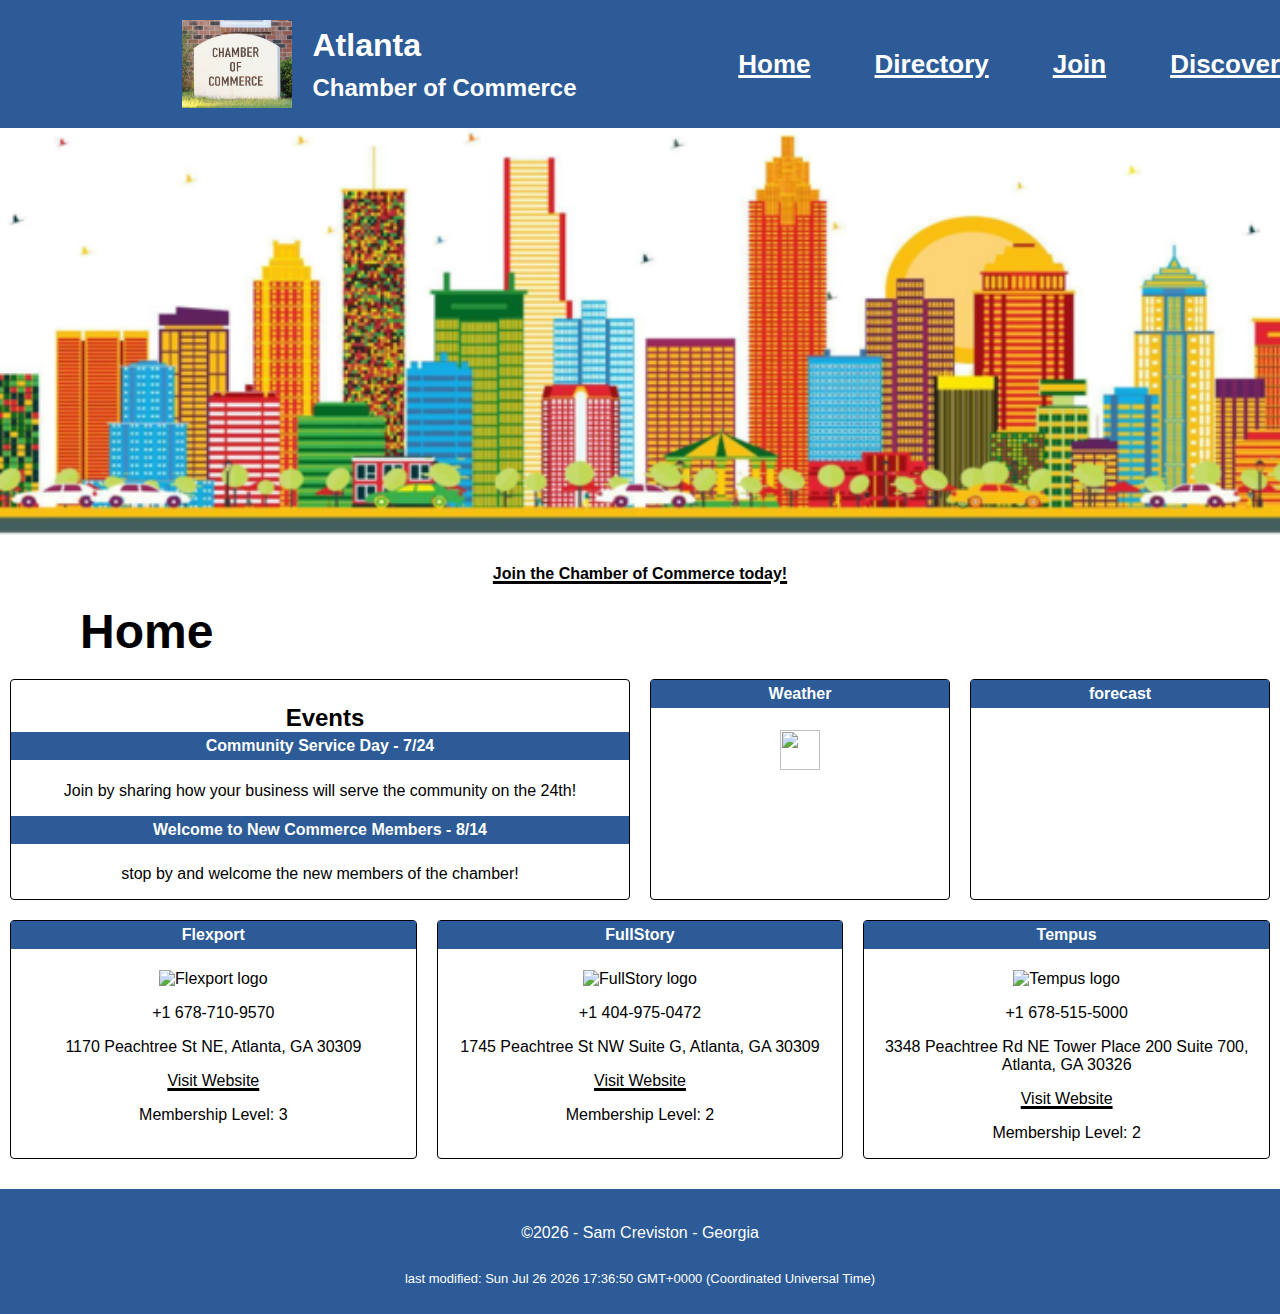
==== chamber/index.html @ e34a69d7 "Chamber Home complete" ====
<!DOCTYPE html>
<html lang="en">
<head>
   <meta charset="UTF-8">
   <meta name="viewport" content="width=device-width, initial-scale=1.0">

   <meta name="author" content="Sam Creviston">
   <meta name="description" content="This page by Sam Creviston is one of many in the WDD 231 - Web Frontend Development I Course that is intended to teach me intermediate web frontend development skills.">

   <meta property="og:title" content="Atlanta Chamber of Commerce Directory">
   <meta property="og:type" content="website">
   <meta property="og:url" content="https://samcreviston.github.io/wdd231/chamber/directory.html">
   <meta property="og:image" content="https://samcreviston.github.io/wdd231/chamber/images/atlanta-hero-2.jpg">

   <link rel="stylesheet" href="styles/base.css">
   <link rel="icon" href="images/favicon.ico">
   <script src="scripts/index.js" defer></script>
   <script src="scripts/getdates.js" defer></script>
   
   <title>Home - Chamber of Commerce - Atlanta</title>
</head>
<body>
   <header>
       <button id="burger-menu"><img src="images/120px-Hamburger_icon_white.svg.png" alt="menu"></button>
       <section id="title"><img src="images/c-of-commerce-sign.jpg" alt="self portrait" id="img-commerce-sign"> 
           <section id="header-title">
               <h1 id="titleText">Atlanta</h1>
               <h2>Chamber of Commerce</h2>
           </section>
       </section>
       <section>
           <nav>
               <a href="./index.html"><h1>Home</h1></a>
               <a href="./directory.html"><h1>Directory</h1></a>
               <a href="./join.html"><h1>Join</h1></a>
               <a href="./discover.html"><h1>Discover</h1></a>
           </nav>
       </section>
       
   </header>
   <main>
        <section id="drop-down"></section>
        <img id="hero-img" src="images/atlanta-hero-2-less.png" alt="city of Atlanta">
        <a href=""><h4>Join the Chamber of Commerce today!</h4></a>
        <h1 id="main-title">Home</h1>

        <section id="event-weather-section">
            <section class="cards" id="events">
                <h3 id="card-title">Events</h3>
                <h4>Community Service Day - 7/24</h4>
                <p>Join by sharing how your business will serve the community on the 24th!</p>
                <h4>Welcome to New Commerce Members - 8/14</h4>
                <p>stop by and welcome the new members of the chamber!</p>

            </section>

            <section class="cards" id="weather-card">
                <h4>Weather</h4>
                <p id="temperature"></p>
                <img id="weather-icon" src="" alt="">
                <p id="description"></p>
                <p id="sunrise"></p>
                <p id="sunset"></p>
            </section>
            <section class="cards" id="forecast-card">
                <h4>forecast</h4>
                <p id="day1"></p>
                <p id="day2"></p>
                <p id="day3"></p>
            </section>
        </section>

        <section id="business-cards">
        </section>

   </main>
   <footer>
       <section id="footer-sec">
           <p>
               &copy;<span id="currentyear"></span>
               - Sam Creviston - Georgia
           </p>
           </section>
           <p id="lastModified"></p>
   </footer>

</body>

</html>
---- chamber/styles/base.css ----
* {
    max-width: 100%;
}

body {
    margin: 0;
    padding: 0;
    background-color: rgb(44, 91, 151);
    text-align: center;
    color: white;

    font-family: "Reddit Sans Condensed", sans-serif;
    font-weight: 400;
    font-style: normal;
}

header {
    display: flex;
    justify-content: space-around;
    align-items: center;
    background-color: rgb(44, 91, 151);
    font-family: "Plus Jakarta Sans", sans-serif;
    font-weight: 400;
    font-style: normal;
}

#burger-menu {
    display: none;
    float: right;
    background-color: rgba(0, 0, 0, 0);
    border: 0px;
    margin: 10px;
}

#burger-menu img {
    width: 50px;
}

h1  {
    display: flex;

}

#title {
    display: flex;
    justify-content: center;
    align-items: center;
    font-weight: bold;
}

#titleText {
    font-size: 2em;
    margin-bottom: -10px;
}

footer {
    background-color: rgb(44, 91, 151);
    padding: 1px 0px 15px 0px;
}

nav {
    display: flex;
    gap: 4rem;
    font-size: small;
}

nav a {
    text-decoration: underline;
    text-decoration-thickness: 3px;
    text-decoration-color: white;
    color: white;
}

nav :hover {
    
}

#drop-down {
    display: flex;
    justify-content: space-between;
    background-color: black;
    padding: 8px 0px;
}

#drop-down a {
    display: block;
    font-size: 1.5em;
    padding: 2px;
}

main {
    background-color: white;
    max-width: 10000px;
    color: black;
    padding-bottom: 20px;
    max-width: 100%;
}

#hero-img {
    width: 100%;
}

#main-title {
    margin: 10px 80px;
    font-size: 3rem;
}

button {
    background-color: rgb(44, 91, 151);
    color: white;
    font-size: 1rem;
    border: 0px;
    border-radius: 4px;
    width: 100px;
    height: 30px;
}

#member-block {
    display: flex;
    gap: 15px;
}

#member-block img {
    width: 200px;
}

#member-block section {
    margin: 30px;
}

#member-list img {
    width: 400px;
}

#member-list section {
    margin: 80px;
}

#img-commerce-sign {
    width: 15%;
    margin: 20px;
}


#footer-sec {
    margin-top: 18px;
    display: flex;
    justify-content: center;
}

#lastModified {
    color: white;
    font-size: small;
}

#drop-down {
    display: none; /* Initially hidden */
}

#drop-down.show {
    display: block; /* Shown when the 'show' class is added */
}

/* below is for the Home page*/
main a {
    text-decoration: underline;
    text-decoration-thickness: 3px;
    text-decoration-color: rgb(0, 0, 0);
    color: rgb(0, 0, 0);
}

#event-weather-section {
    display: grid;
    grid-template-columns: 1fr 1fr 1fr 1fr;
}

.cards {
    border: 1px solid black;
    border-radius: 4px;
    margin: 10px;
}

.cards h4 {
    background-color: rgb(44, 91, 151);
    color: white;
    margin-top: 0px;
    padding: 5px 0px;
}

#events {
    grid-column: span 2;
}

#card-title {
    margin-bottom: 0px;
    margin-left: 10px;
    background-color: white;
    color: black;
    font-size: 1.5rem;
}

#weather-icon {
    height: 40px;
    width: 40px
}

#business-cards {
    display: grid;
    grid-template-columns: 1fr 1fr 1fr;
}


@media screen and (max-width: 575px) {
    #burger-menu {
        display: block;
    }

    header nav {
        display: none;
    }

    main {
        display: block;
        grid-template-columns: 1fr;

    }

    #event-weather-section, #business-cards {
        display: block;
    }

    .card {
        border: 1px solid rgb(219, 219, 219);
        margin: 10px;
    }
}
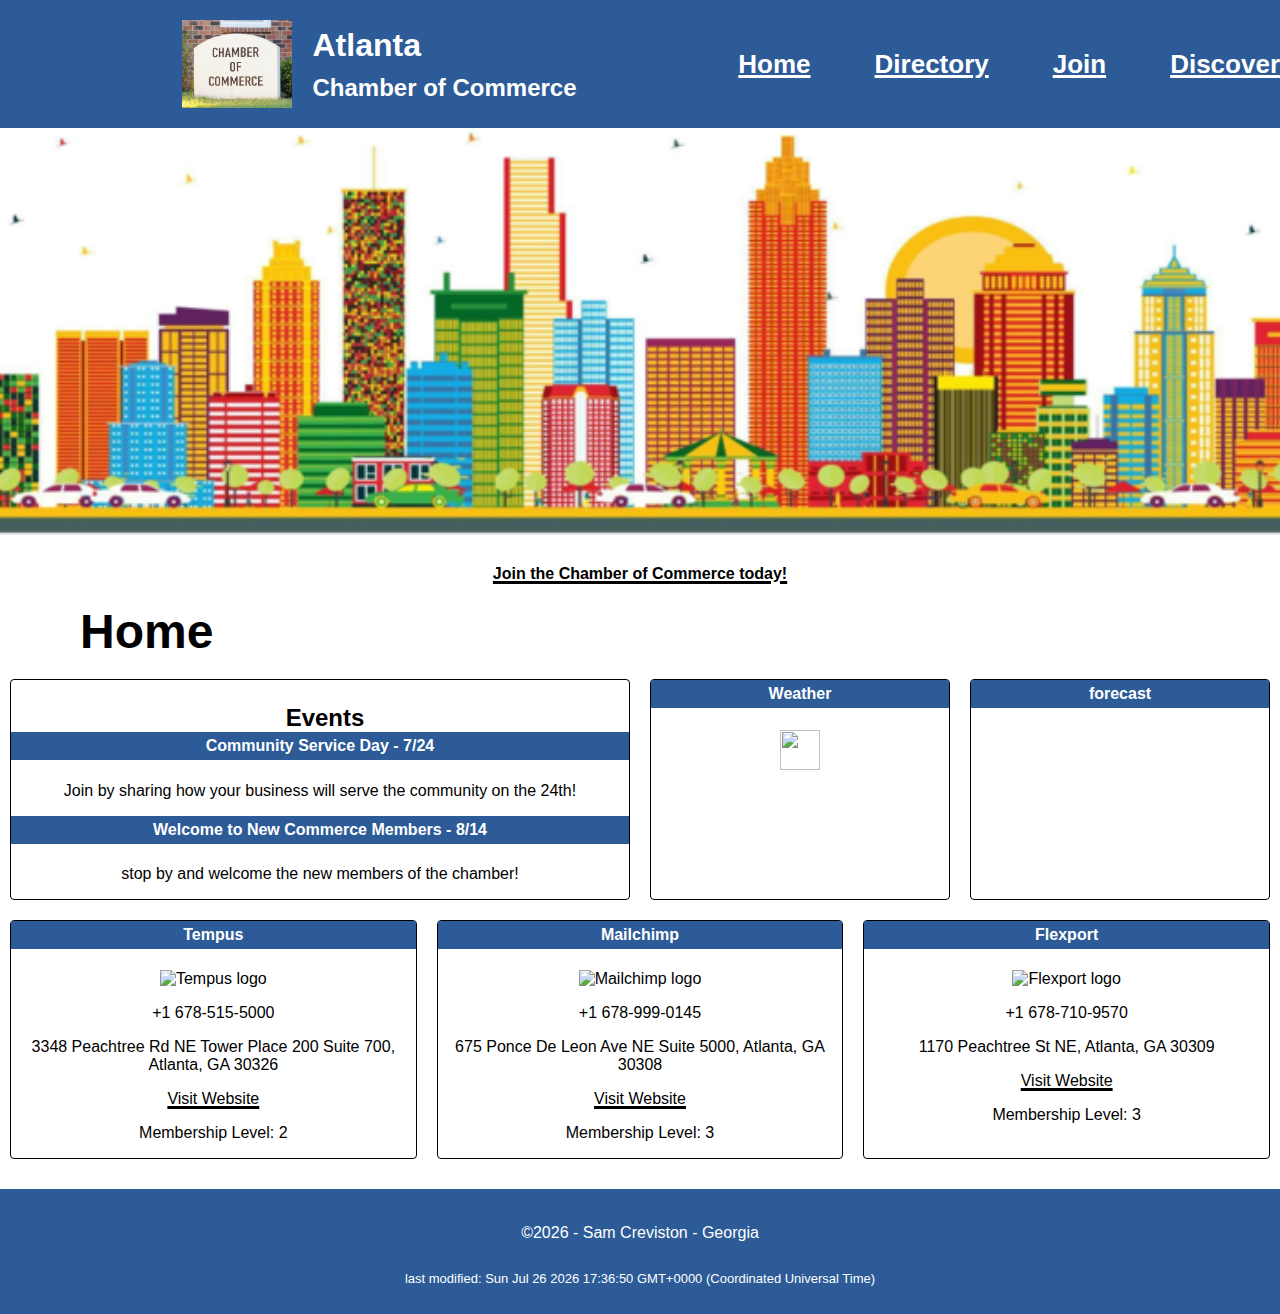
==== commit 99b2681f: "fixing" ====
--- a/chamber/index.html
+++ b/chamber/index.html
@@ -74,6 +74,7 @@
         </section>
 
    </main>
+   
    <footer>
        <section id="footer-sec">
            <p>
--- a/chamber/styles/base.css
+++ b/chamber/styles/base.css
@@ -210,6 +210,7 @@
 }
 
 
+
 @media screen and (max-width: 575px) {
     #burger-menu {
         display: block;
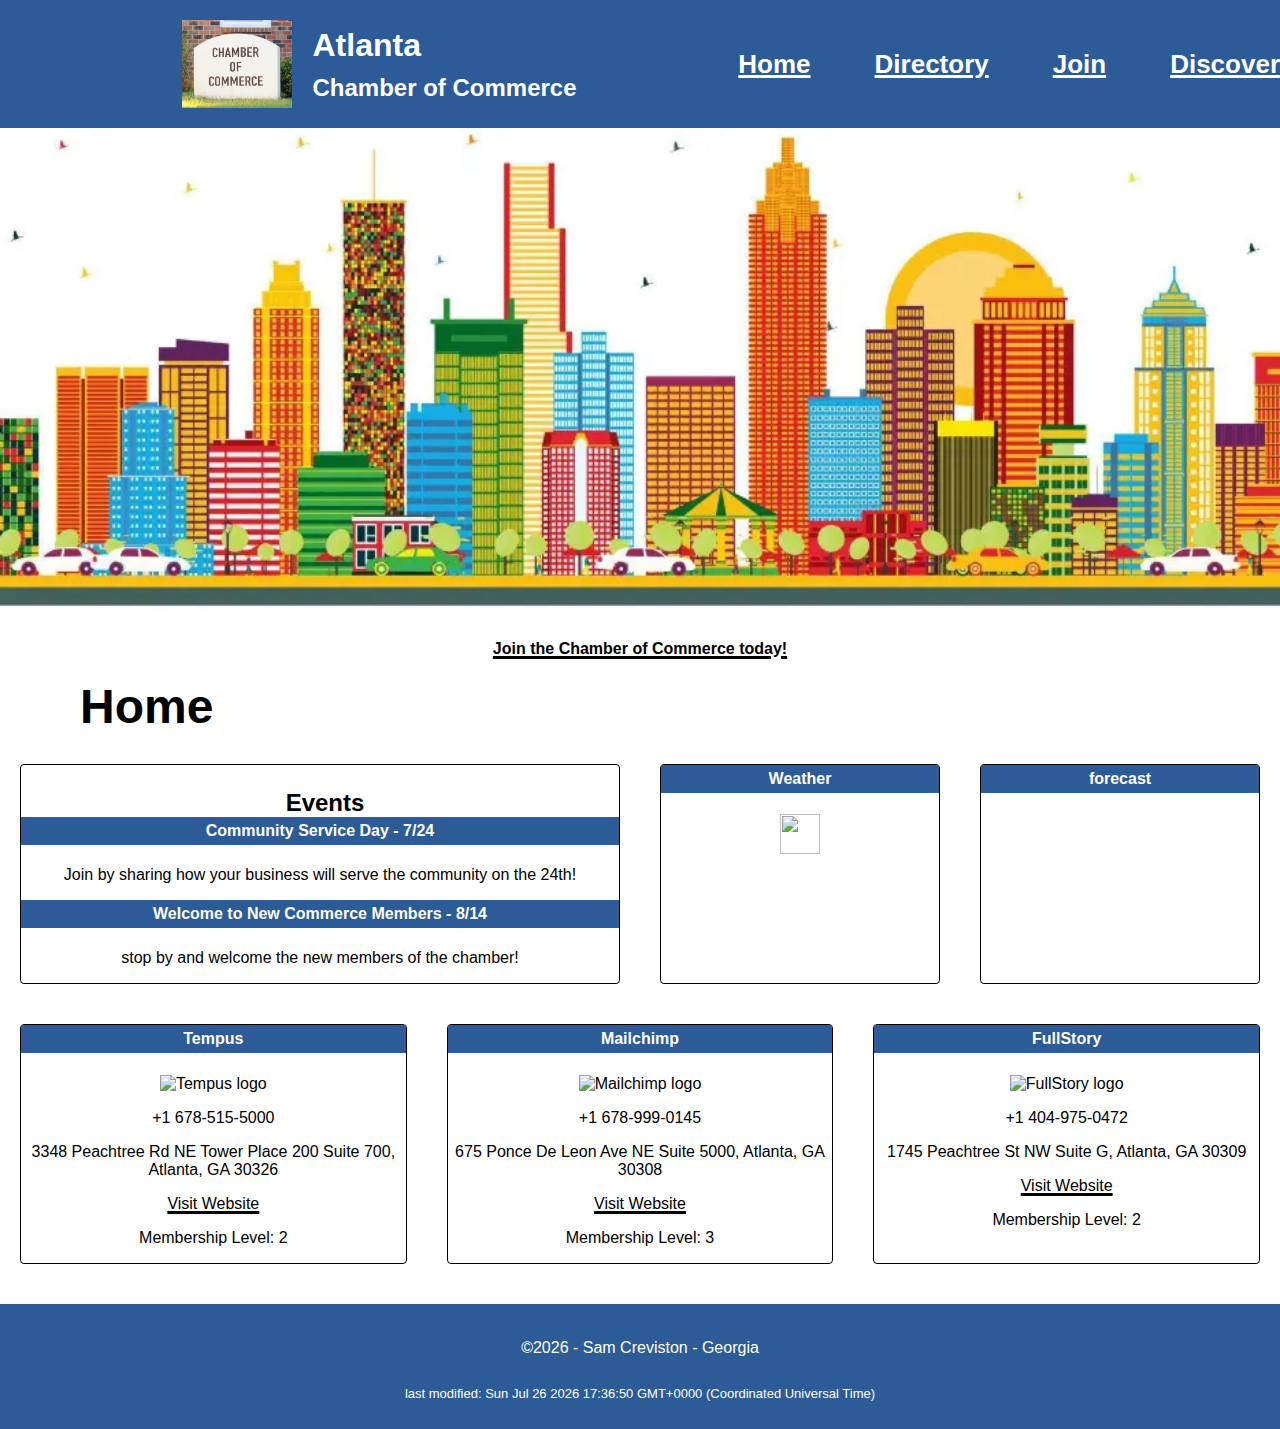
==== commit 59cd41ee: "adjust image sizes" ====
--- a/chamber/index.html
+++ b/chamber/index.html
@@ -22,7 +22,7 @@
 <body>
    <header>
        <button id="burger-menu"><img src="images/120px-Hamburger_icon_white.svg.png" alt="menu"></button>
-       <section id="title"><img src="images/c-of-commerce-sign.jpg" alt="self portrait" id="img-commerce-sign"> 
+       <section id="title"><img src="images/c-of-commerce-sign.webp" alt="self portrait" id="img-commerce-sign"> 
            <section id="header-title">
                <h1 id="titleText">Atlanta</h1>
                <h2>Chamber of Commerce</h2>
@@ -40,7 +40,7 @@
    </header>
    <main>
         <section id="drop-down"></section>
-        <img id="hero-img" src="images/atlanta-hero-2-less.png" alt="city of Atlanta">
+        <img id="hero-img" src="images/atlanta-hero-2.webp" alt="city of Atlanta">
         <a href=""><h4>Join the Chamber of Commerce today!</h4></a>
         <h1 id="main-title">Home</h1>
 
@@ -74,7 +74,7 @@
         </section>
 
    </main>
-   
+
    <footer>
        <section id="footer-sec">
            <p>
--- a/chamber/styles/base.css
+++ b/chamber/styles/base.css
@@ -177,7 +177,7 @@
 .cards {
     border: 1px solid black;
     border-radius: 4px;
-    margin: 10px;
+    margin: 20px;
 }
 
 .cards h4 {
@@ -209,6 +209,10 @@
     grid-template-columns: 1fr 1fr 1fr;
 }
 
+#business-cards img {
+    max-height: 40%;
+    max-width: 40%;
+}
 
 
 @media screen and (max-width: 575px) {
